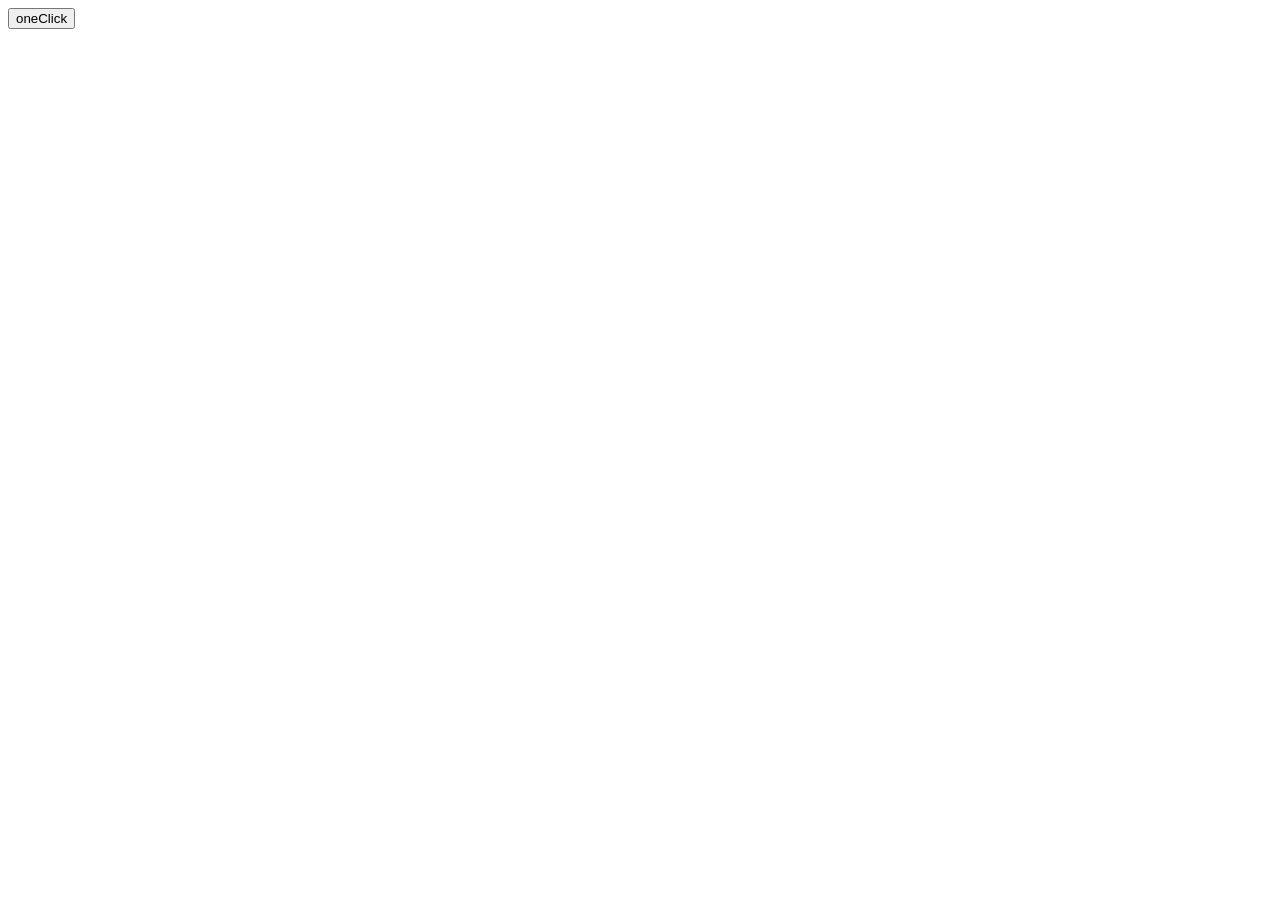
==== index.html @ d24ecb6d "explore-api" ====
<!DOCTYPE html>
<html lang="en">
<head>
  <meta charset="UTF-8">
  <meta name="viewport" content="width=device-width, initial-scale=1.0">
  <title>Document</title>
</head>
<body>
  <button onclick="Data()">oneClick</button>
  

  <script src="script.js"></script>
</body>
</html>
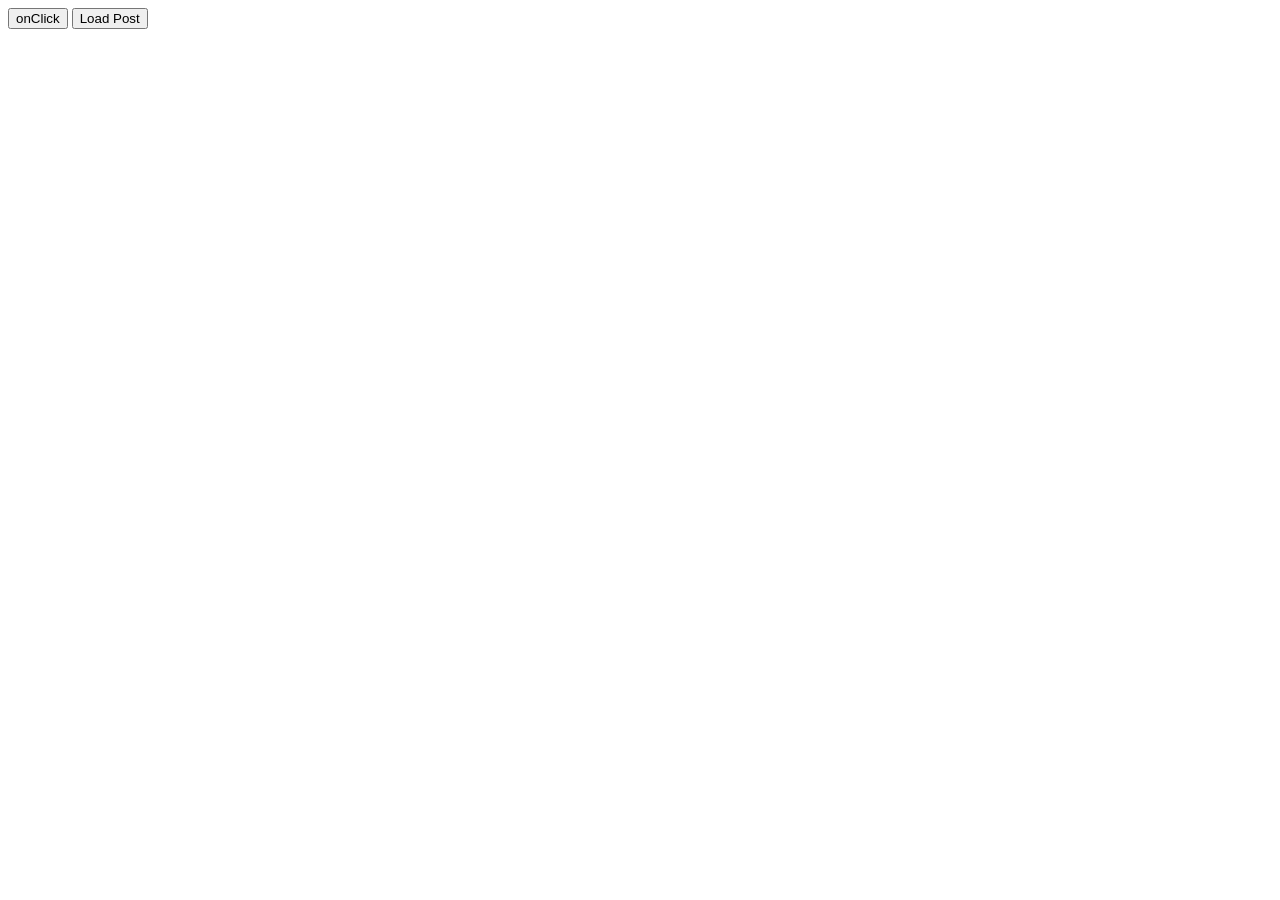
==== commit f7048095: "fatch() function" ====
--- a/index.html
+++ b/index.html
@@ -6,7 +6,8 @@
   <title>Document</title>
 </head>
 <body>
-  <button onclick="Data()">oneClick</button>
+  <button onclick="Data()">onClick</button>
+  <button onclick="LoadPost()">Load Post</button>
   
 
   <script src="script.js"></script>
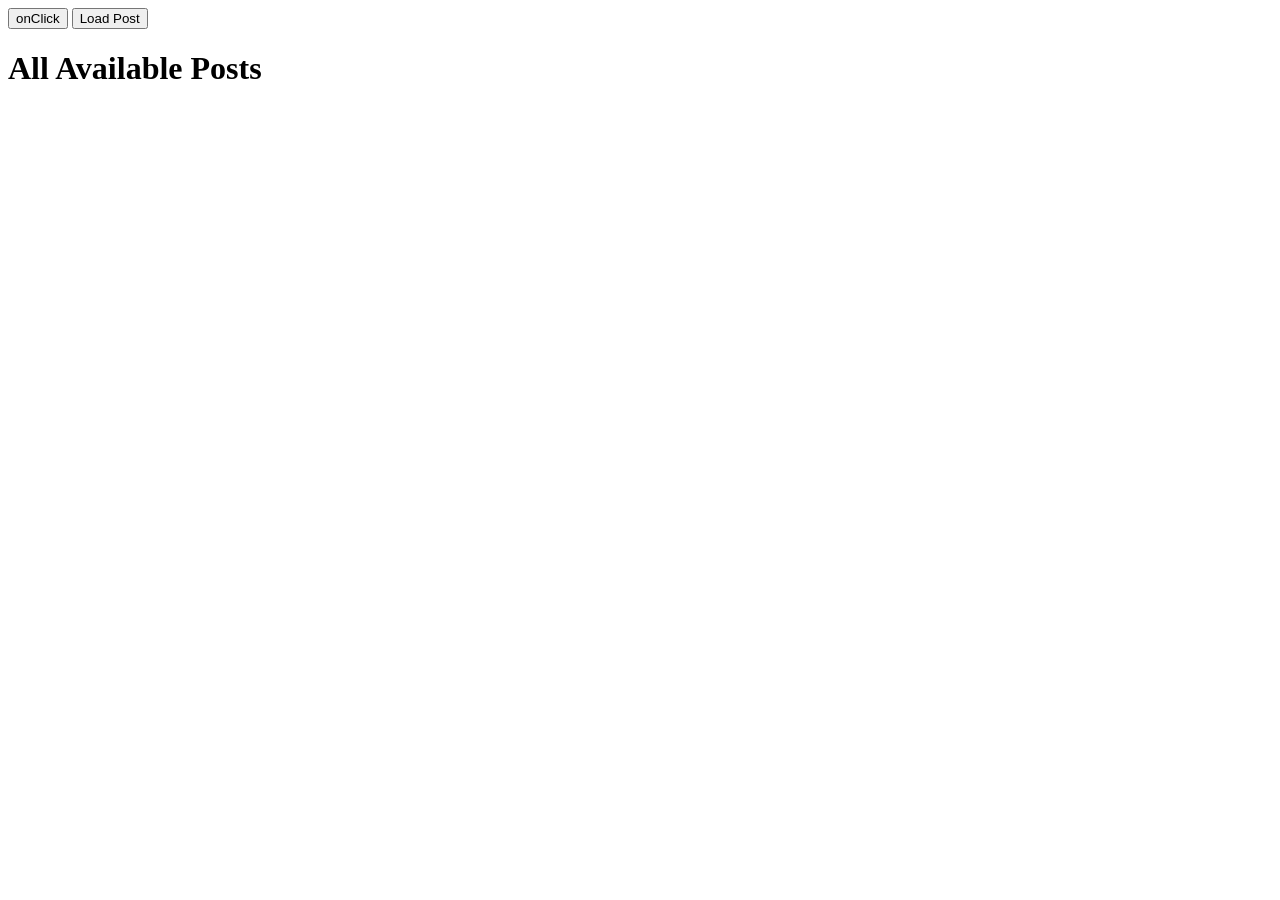
==== commit b6f74397: "create a dynamically posts" ====
--- a/index.html
+++ b/index.html
@@ -4,12 +4,19 @@
   <meta charset="UTF-8">
   <meta name="viewport" content="width=device-width, initial-scale=1.0">
   <title>Document</title>
+  <link rel="stylesheet" href="style/styles.css">
 </head>
 <body>
   <button onclick="Data()">onClick</button>
   <button onclick="LoadPost()">Load Post</button>
+
+  <!-- <ol id="post-container"></ol> -->
+<h1>All Available Posts</h1>
+  <div id="post-container"> 
+  </div>
   
 
-  <script src="script.js"></script>
+  <!-- <script src="script.js"></script> -->
+  <script src="posts.js"></script>
 </body>
 </html>
--- a/style/styles.css
+++ b/style/styles.css
@@ -0,0 +1,20 @@
+#post-container{
+  max-width: 1160px;
+  margin: 30px auto;
+  display: grid;
+  grid-template-columns: repeat(3,1fr);
+  grid-gap: 10px;
+  row-gap: 30px;
+}
+
+.post-card{
+  border: 1px solid #ddd;
+  padding: 10px;
+  border-radius: 10px;
+  box-shadow: 1px 1px 1px 1px gray;
+  height: 100%;
+}
+
+.post-card p{
+  text-align: justify;
+}
